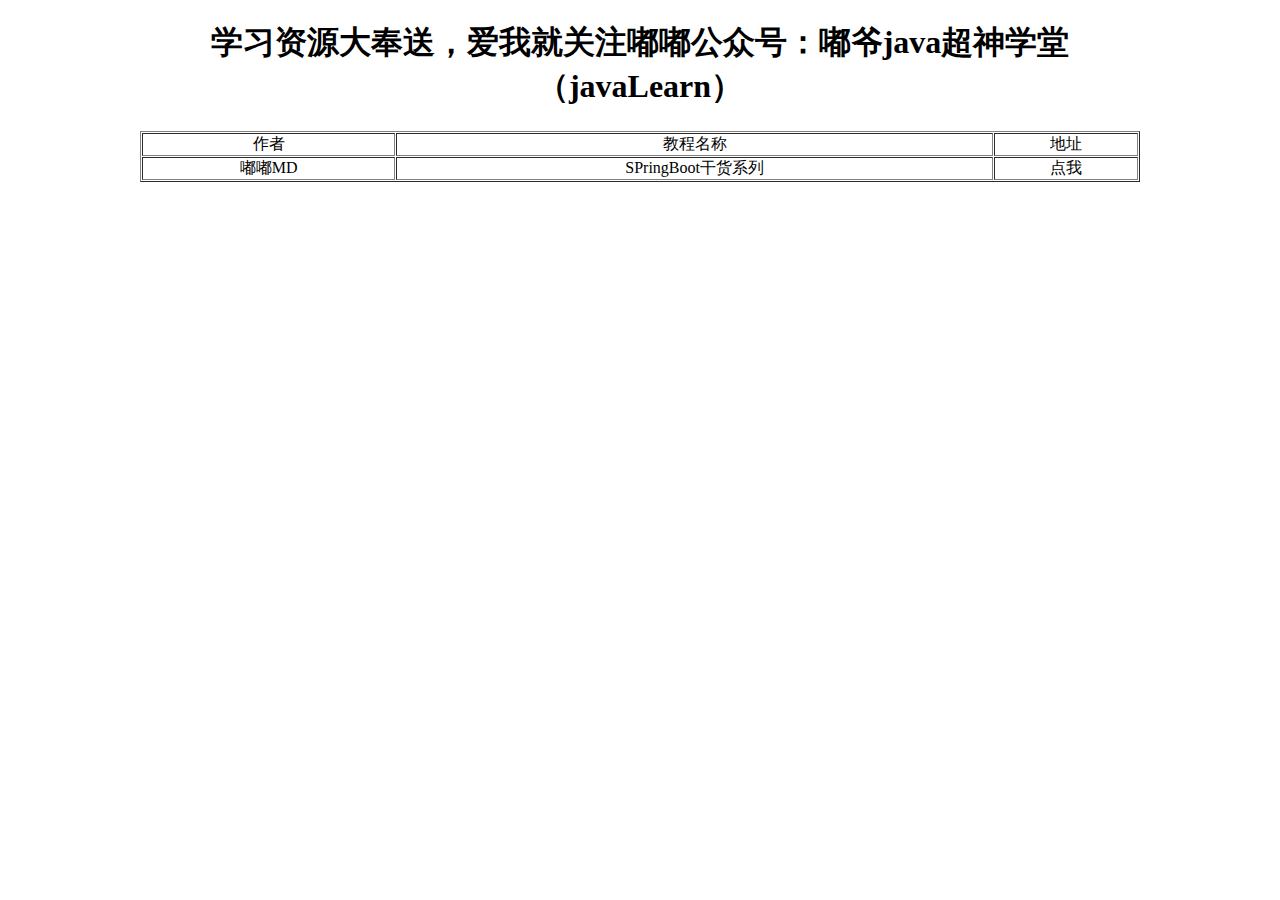
==== resource/templates/index.html @ c71384c8 "update for template" ====
<!DOCTYPE html>
<html xmlns:th="http://www.thymeleaf.org">
<head>
    <title>learn Resources</title>
    <meta http-equiv="Content-Type" content="text/html; charset=UTF-8" />
</head>
<body>

<div style="text-align: center;margin:0 auto;width: 1000px; ">
<h1>学习资源大奉送，爱我就关注嘟嘟公众号：嘟爷java超神学堂（javaLearn）</h1>
<table width="100%" border="1" cellspacing="1" cellpadding="0">
    <tr>
        <td>作者</td>
        <td>教程名称</td>
        <td>地址</td>
    </tr>
    <!--/*@thymesVar id="learnList" type=""*/-->
    <tr th:each="learn : ${learnList}">
        <td th:text="${learn.author}">嘟嘟MD</td>
        <td th:text="${learn.title}">SPringBoot干货系列</td>
        <td><a th:href="${learn.url}" target="_blank">点我</a></td>
    </tr>
</table>
</div>
</body>
</html>
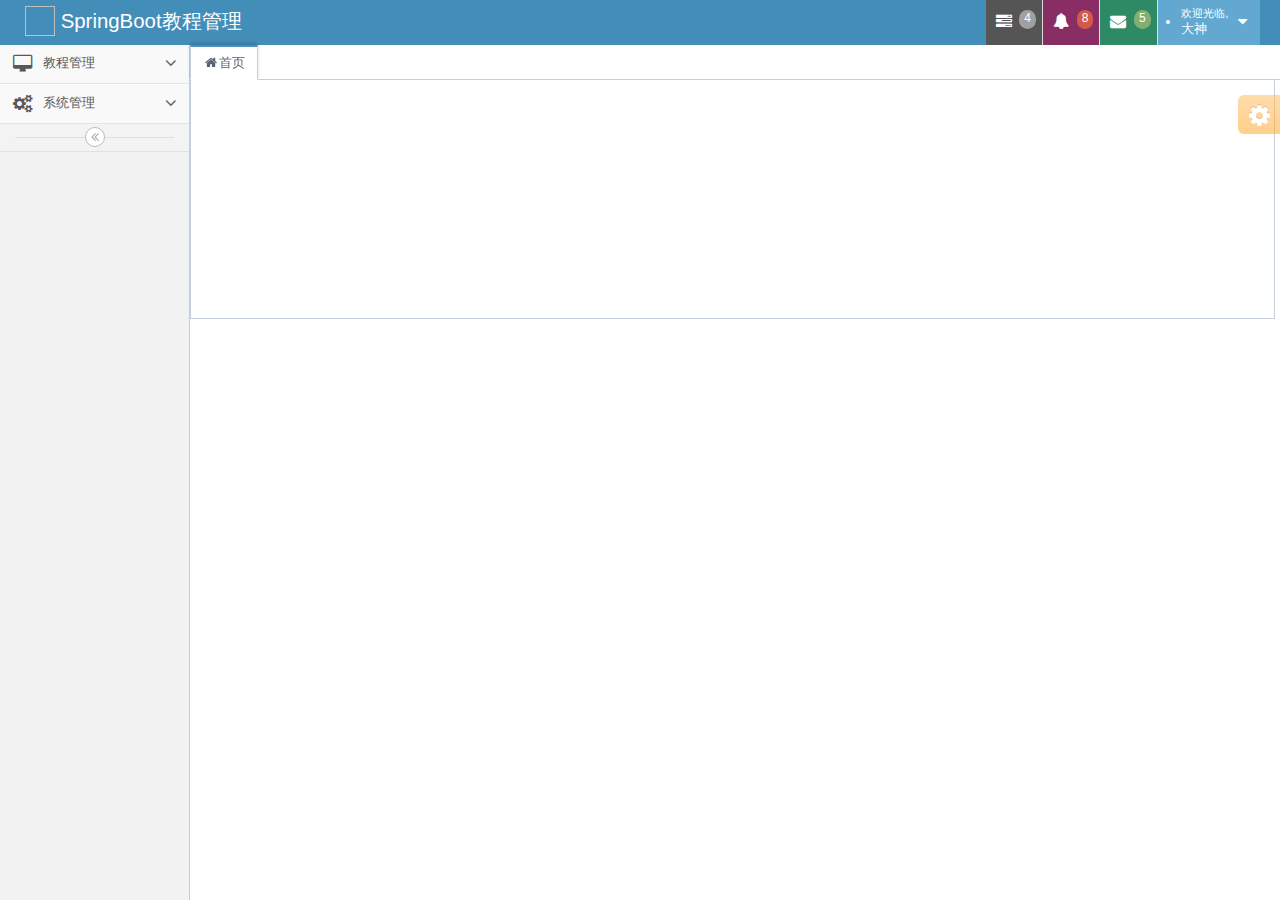
==== commit 6a77c58b: "update utils $ statics" ====
--- a/resource/templates/index.html
+++ b/resource/templates/index.html
@@ -1,26 +1,518 @@
-<!DOCTYPE html>
+<!DOCTYPE HTML>
 <html xmlns:th="http://www.thymeleaf.org">
 <head>
-    <title>learn Resources</title>
-    <meta http-equiv="Content-Type" content="text/html; charset=UTF-8" />
+    <meta charset="UTF-8" />
+    <link rel="stylesheet" href="../static/assets/css/bootstrap.min.css" th:href="@{/assets/css/bootstrap.min.css}" />
+    <link rel="stylesheet" href="../static/assets/css/font-awesome.min.css" th:href="@{/assets/css/font-awesome.min.css}"/>
+    <link rel="stylesheet" href="../static/assets/css/jquery-ui-1.10.3.full.min.css" th:href="@{/assets/css/jquery-ui-1.10.3.full.min.css}"/>
+    <link rel="stylesheet" href="../static/assets/css/datepicker.css" th:href="@{/assets/css/datepicker.css}"/>
+    <link rel="stylesheet" href="../static/assets/css/googleFamily.css" th:href="@{/assets/css/googleFamily.css}"/>
+    <link rel="stylesheet" href="../static/assets/css/ui.jqgrid.css" th:href="@{/assets/css/ui.jqgrid.css}"/>
+
+    <link rel="stylesheet" href="../static/assets/css/chosen.css" th:href="@{/assets/css/chosen.css}"/>
+    <link rel="stylesheet" href="../static/assets/css/custom.css" th:href="@{/assets/css/custom.css}"/>
+    <link rel="stylesheet" href="../static/assets/css/ace.min.css" th:href="@{/assets/css/ace.min.css}"/>
+    <link rel="stylesheet" href="../static/assets/css/ace-rtl.min.css" th:href="@{/assets/css/ace-rtl.min.css}"/>
+    <link rel="stylesheet" href="../static/assets/css/ace-skins.min.css" th:href="@{/assets/css/ace-skins.min.css}"/>
+
+    <!--[if !IE]> -->
+    <script src="../static/assets/js/jquery-2.0.3.min.js" th:src="@{/assets/js/jquery-2.0.3.min.js}"></script>
+    <!-- <![endif]-->
+    <!--[if IE]>
+    <script src="../static/assets/js/jquery-1.10.2.min.js" th:src="@{/assets/js/jquery-1.10.2.min.js}"></script>
+    <![endif]-->
+
+    <title>Spring Boot管理后台</title>
+    <style>
+        .logo{
+            width: 30px;
+            height:30px;
+            padding: 0px;
+            margin-top: -4px;
+        }
+    </style>
+    <script type="text/javascript">
+        $(function() {
+            //初始化查询菜单
+//        initData();
+            $("#menus").on("click", ".changeUrl", function() {
+                var id = $(this).attr("id");
+                var url = $(this).attr("value");
+
+                /*<![CDATA[*/
+                if(id && url){
+                    addTabs({
+                        id:id,
+                        title:$(this).text(),
+                        url:url,
+                        close:true
+                    });
+                }
+                /*]]>*/
+
+
+            });
+            $(".nav-tabs").on("click", ".close-tab", function() {
+                id = $(this).prev("a").attr("aria-controls");
+                closeTab(id);
+            });
+
+            $("#mainIframe").load(function(){
+                var mainheight =$(this).contents().find("body").height();
+                /*<![CDATA[*/
+                if(mainheight<400){
+                    mainheight = 400;
+                }
+                /*]]>*/
+                $(this).height(mainheight);
+            });
+
+            //退出操作
+            $("#outLogin").click(function(){
+                $.ajax({
+                    url: "/loginOut",
+                    cache: false,
+                    dataType: 'json',
+                    type: 'get',
+                    success: function (json) {
+                        try {
+                            window.location.href = "/";
+                        } catch (e) {
+                            window.location.href = "/";
+                        }
+                    },
+                    error: function (XMLHttpRequest, textStatus, errorThrown) {
+                        alert(123);
+                    }
+                });
+            });
+        });
+
+        //打开菜单
+        function changeUrl(url) {
+            clearFlash();
+            $("#mainFrame").attr("src","/" + url);
+        }
+        //清除iframe
+        function clearFlash() {
+            try {
+                //在iframe销毁前清理掉iframe中的内容（特别是flash）
+                $("#mainFrame").contents().find("body").empty();
+            } catch (e) {
+            }
+        }
+    </script>
 </head>
 <body>
-
-<div style="text-align: center;margin:0 auto;width: 1000px; ">
-<h1>学习资源大奉送，爱我就关注嘟嘟公众号：嘟爷java超神学堂（javaLearn）</h1>
-<table width="100%" border="1" cellspacing="1" cellpadding="0">
-    <tr>
-        <td>作者</td>
-        <td>教程名称</td>
-        <td>地址</td>
-    </tr>
-    <!--/*@thymesVar id="learnList" type=""*/-->
-    <tr th:each="learn : ${learnList}">
-        <td th:text="${learn.author}">嘟嘟MD</td>
-        <td th:text="${learn.title}">SPringBoot干货系列</td>
-        <td><a th:href="${learn.url}" target="_blank">点我</a></td>
-    </tr>
-</table>
+<div class="navbar navbar-default" id="navbar">
+    <div class="navbar-container" id="navbar-container">
+        <div class="navbar-header pull-left">
+            <a th:href="@{/}"  class="navbar-brand" style="height: 45px;">
+                <small>
+                    <img class="logo"  th:src="@{/assets/images/logo.png}" /> SpringBoot教程管理
+                </small>
+            </a>
+        </div>
+
+        <div class="navbar-header pull-right" role="navigation">
+            <ul class="nav ace-nav">
+
+                <li class="grey">
+                    <a data-toggle="dropdown" class="dropdown-toggle" href="#">
+                        <i class="icon-tasks"></i>
+                        <span class="badge badge-grey">4</span>
+                    </a>
+
+                    <ul class="pull-right dropdown-navbar dropdown-menu dropdown-caret dropdown-close">
+                        <li class="dropdown-header">
+                            <i class="icon-ok"></i>
+                            还有4个任务完成
+                        </li>
+
+                        <li>
+                            <a href="#">
+                                <div class="clearfix">
+                                    <span class="pull-left">软件更新</span>
+                                    <span class="pull-right">65%</span>
+                                </div>
+
+                                <div class="progress progress-mini ">
+                                    <div style="width:65%" class="progress-bar "></div>
+                                </div>
+                            </a>
+                        </li>
+
+                        <li>
+                            <a href="#">
+                                <div class="clearfix">
+                                    <span class="pull-left">硬件更新</span>
+                                    <span class="pull-right">35%</span>
+                                </div>
+
+                                <div class="progress progress-mini ">
+                                    <div style="width:35%" class="progress-bar progress-bar-danger"></div>
+                                </div>
+                            </a>
+                        </li>
+
+                        <li>
+                            <a href="#">
+                                <div class="clearfix">
+                                    <span class="pull-left">单元测试</span>
+                                    <span class="pull-right">15%</span>
+                                </div>
+                                <div class="progress progress-mini ">
+                                    <div style="width:15%" class="progress-bar progress-bar-warning"></div>
+                                </div>
+                            </a>
+                        </li>
+                        <li>
+                            <a href="#">
+                                <div class="clearfix">
+                                    <span class="pull-left">错误修复</span>
+                                    <span class="pull-right">90%</span>
+                                </div>
+                                <div class="progress progress-mini progress-striped active">
+                                    <div style="width:90%" class="progress-bar progress-bar-success"></div>
+                                </div>
+                            </a>
+                        </li>
+
+                        <li>
+                            <a href="#">
+                                查看任务详情
+                                <i class="icon-arrow-right"></i>
+                            </a>
+                        </li>
+                    </ul>
+                </li>
+                <li class="purple"><a data-toggle="dropdown" class="dropdown-toggle" href="#"> <i class="icon-bell-alt icon-animated-bell"></i> <span class="badge badge-important">8</span>
+                </a>
+
+                    <ul class="pull-right dropdown-navbar navbar-pink dropdown-menu dropdown-caret dropdown-close">
+                        <li class="dropdown-header"><i class="icon-warning-sign"></i>8条通知</li>
+                        <li>
+                            <a href="#">
+                                <div class="clearfix">
+                                    <span class="pull-left"> <i class="btn btn-xs no-hover btn-pink icon-comment"></i> 新闻评论 </span> <span class="pull-right badge badge-info">+12</span>
+                                </div>
+                            </a>
+                        </li>
+
+                        <li><a href="#"> <i class="btn btn-xs btn-primary icon-user"></i> 切换为编辑登录..</a></li>
+
+                        <li><a href="#">
+                            <div class="clearfix">
+                                <span class="pull-left"> <i class="btn btn-xs no-hover btn-success icon-shopping-cart"></i>新订单</span> <span class="pull-right badge badge-success">+8</span>
+                            </div>
+                        </a></li>
+
+                        <li><a href="#">
+                            <div class="clearfix">
+                                <span class="pull-left"> <i class="btn btn-xs no-hover btn-info icon-twitter"></i> 粉丝 </span> <span class="pull-right badge badge-info">+11</span>
+                            </div>
+                        </a></li>
+
+                        <li><a href="#"> 查看所有通知 <i class="icon-arrow-right"></i>
+                        </a></li>
+                    </ul></li>
+
+                <li class="green">
+                    <a data-toggle="dropdown" class="dropdown-toggle" href="#">
+                        <i class="icon-envelope icon-animated-vertical"></i>
+                        <span class="badge badge-success">5</span>
+                    </a>
+
+                    <ul class="pull-right dropdown-navbar dropdown-menu dropdown-caret dropdown-close">
+                        <li class="dropdown-header">
+                            <i class="icon-envelope-alt"></i>
+                            5条消息
+                        </li>
+
+                        <li>
+                            <a href="#">
+                                <img src="/assets/avatars/avatar.png" class="msg-photo" alt="Alex's Avatar" />
+                                <span class="msg-body">
+                                    <span class="msg-title">
+                                        <span class="blue">Alex:</span>
+                                        不知道写啥 ...
+                                    </span>
+
+                                    <span class="msg-time">
+                                        <i class="icon-time"></i>
+                                        <span>1分钟以前</span>
+                                    </span>
+                                </span>
+                            </a>
+                        </li>
+
+                        <li>
+                            <a href="#">
+                                <img th:src="@{/assets/avatars/avatar3.png}"  class="msg-photo" alt="Susan's Avatar" />
+                                <span class="msg-body">
+                                    <span class="msg-title">
+                                        <span class="blue">Susan:</span>
+                                        不知道翻译...
+                                    </span>
+
+                                    <span class="msg-time">
+                                        <i class="icon-time"></i>
+                                        <span>20分钟以前</span>
+                                    </span>
+                                </span>
+                            </a>
+                        </li>
+
+                        <li>
+                            <a href="#">
+                                <img th:src="@{/assets/avatars/avatar4.png}"  class="msg-photo" alt="Bob's Avatar" />
+                                <span class="msg-body">
+                                    <span class="msg-title">
+                                        <span class="blue">Bob:</span>
+                                        到底是不是英文 ...
+                                    </span>
+
+                                    <span class="msg-time">
+                                        <i class="icon-time"></i>
+                                        <span>下午3:15</span>
+                                    </span>
+                                </span>
+                            </a>
+                        </li>
+
+                        <li>
+                            <a href="inbox.html">
+                                查看所有消息
+                                <i class="icon-arrow-right"></i>
+                            </a>
+                        </li>
+                    </ul>
+                </li>
+
+                <li class="light-blue">
+                    <a data-toggle="dropdown" href="#" class="dropdown-toggle">
+                        <img class="nav-user-photo" th:src="@{/assets/images/dudu.jpg}" />
+                        <span class="user-info">
+                            <small>欢迎光临,</small>
+                            <span>大神</span>
+						</span>
+                        <i class="icon-caret-down"></i>
+                    </a>
+                    <ul class="user-menu pull-right dropdown-menu dropdown-yellow dropdown-caret dropdown-close">
+                        <li><a href="#"> <i class="icon-cog"></i> 设置</a></li>
+                        <li><a href="#"> <i class="icon-user"></i> 个人资料</a></li>
+                        <li class="divider"></li>
+                        <li><a id="outLogin" href="#"> <i class="icon-off"></i>退出</a></li>
+                    </ul>
+                </li>
+            </ul>
+            <!-- /.ace-nav -->
+        </div>
+        <!-- /.navbar-header -->
+    </div>
+    <!-- /.container -->
 </div>
+
+<div class="main-container" id="main-container">
+
+    <div class="main-container-inner">
+        <a class="menu-toggler" id="menu-toggler" href="#"> <span class="menu-text"></span></a>
+        <div class="sidebar" id="sidebar">
+            <ul id="menus" class="nav nav-list">
+                <li>
+                    <a href="#" class="dropdown-toggle">
+                        <i class="icon-desktop"></i>
+                        <span class="menu-text">教程管理</span>
+                        <b class="arrow icon-angle-down"></b>
+                    </a>
+                    <ul class="submenu">
+                        <li>
+                            <a id="learn" value="/learn" class="changeUrl">
+                                <i class="icon-double-angle-right"></i>
+                                SpringBoot学习资料
+                            </a>
+                        </li>
+                    </ul>
+                </li>
+                <li>
+                    <a href="#" class="dropdown-toggle">
+                        <i class="icon-cogs"></i>
+                        <span class="menu-text">系统管理</span>
+
+                        <b class="arrow icon-angle-down"></b>
+                    </a>
+
+                    <ul class="submenu">
+                        <li>
+                            <a href="tables.html">
+                                <i class="icon-double-angle-right"></i>
+                                用户管理
+                            </a>
+                        </li>
+                        <li>
+                            <a href="tables.html">
+                                <i class="icon-double-angle-right"></i>
+                                角色管理
+                            </a>
+                        </li>
+                    </ul>
+                </li>
+               <!--
+                <li>
+                    <a href="#" class="dropdown-toggle">
+                        <i class="icon-list"></i>
+                        <span class="menu-text">客户-套餐管理</span>
+                        <b class="arrow icon-angle-down"></b>
+                    </a>
+                    <ul class="submenu">
+                        <li>
+                            <a href="elements.html" class="changeUrl">
+                                <i class="icon-double-angle-right"></i>
+                                客户信息管理
+                            </a>
+                        </li>
+                        <li>
+                            <a href="elements.html" class="changeUrl">
+                                <i class="icon-double-angle-right"></i>
+                                套餐模板管理
+                            </a>
+                        </li>
+                    </ul>
+                </li>
+                <li>
+                    <a href="#" class="dropdown-toggle">
+                        <i class="icon-edit"></i>
+                        <span class="menu-text">岗位体系管理</span>
+                    </a>
+                </li>
+
+
+
+                <li>
+                    <a href="#" class="dropdown-toggle">
+                        <i class="icon-cloud"></i>
+                        <span class="menu-text">资源管理</span>
+
+                        <b class="arrow icon-angle-down"></b>
+                    </a>
+
+                    <ul class="submenu">
+                        <li>
+                            <a href="tables.html">
+                                <i class="icon-double-angle-right"></i>
+                                课程资源管理
+                            </a>
+                        </li>
+                        <li>
+                            <a href="tables.html">
+                                <i class="icon-double-angle-right"></i>
+                                课件资源管理
+                            </a>
+                        </li>
+                        <li>
+                            <a href="tables.html">
+                                <i class="icon-double-angle-right"></i>
+                                考试资源管理
+                            </a>
+                        </li>
+                    </ul>
+                </li>
+                <li>
+                    <a href="#" class="dropdown-toggle">
+                        <i class="icon-globe"></i>
+                        <span class="menu-text"> 系统信息管理 </span>
+
+                        <b class="arrow icon-angle-down"></b>
+                    </a>
+
+                    <ul class="submenu">
+                        <li>
+                            <a href="tables.html">
+                                <i class="icon-double-angle-right"></i>
+                                新客户审核
+                            </a>
+                        </li>
+                    </ul>
+                </li>
+                -->
+            </ul>
+            <div class="sidebar-collapse" id="sidebar-collapse">
+                <i class="icon-double-angle-left"
+                   data-icon1="icon-double-angle-left"
+                   data-icon2="icon-double-angle-right"></i>
+            </div>
+        </div>
+        <div class="main-content">
+            <ul class="nav nav-tabs" role="tablist" style="height:34px">
+                <li role="presentation" class="active" style="margin-right: 4px;">
+                    <a href="#home" aria-controls="home" role="tab" data-toggle="tab"><i class="icon-home home-icon"></i>首页</a>
+                </li>
+            </ul>
+            <div class="tab-content page-content" style="margin-right: 5px;">
+                <div role="tabpanel" class="tab-pane active" id="home">
+                    <iframe id="mainIframe" th:src="@{/main}" scrolling="no" frameborder="0" width="100%" style="border: 0;height: 200px;"></iframe>
+                </div>
+            </div>
+        </div>
+
+        <!-- /.main-content -->
+        <div class="ace-settings-container" id="ace-settings-container">
+            <div class="btn btn-app btn-xs btn-warning ace-settings-btn" id="ace-settings-btn">
+                <i class="icon-cog bigger-150"></i>
+            </div>
+            <div class="ace-settings-box" id="ace-settings-box">
+                <div>
+                    <div class="pull-left">
+                        <select id="skin-colorpicker" class="hide">
+                            <option data-skin="default" value="#438EB9">#438EB9</option>
+                            <option data-skin="skin-1" value="#222A2D">#222A2D</option>
+                            <option data-skin="skin-2" value="#C6487E">#C6487E</option>
+                            <option data-skin="skin-3" value="#D0D0D0">#D0D0D0</option>
+                        </select>
+                    </div>
+                    <span>&nbsp; 选择皮肤</span>
+                </div>
+                <div>
+                    <input type="checkbox" class="ace ace-checkbox-2" id="ace-settings-navbar" /> <label class="lbl" for="ace-settings-navbar"> 固定导航条</label>
+                </div>
+                <div>
+                    <input type="checkbox" class="ace ace-checkbox-2" id="ace-settings-sidebar"/> <label class="lbl" for="ace-settings-sidebar"> 固定滑动条</label>
+                </div>
+                <div>
+                    <input type="checkbox" class="ace ace-checkbox-2" id="ace-settings-breadcrumbs" /> <label class="lbl" for="ace-settings-breadcrumbs">固定面包屑</label>
+                </div>
+                <div>
+                    <input type="checkbox" class="ace ace-checkbox-2" id="ace-settings-rtl" /> <label class="lbl" for="ace-settings-rtl">切换到左边</label>
+                </div>
+                <div>
+                    <input type="checkbox" class="ace ace-checkbox-2" id="ace-settings-add-container" /> <label class="lbl" for="ace-settings-add-container">切换窄屏<b></b></label>
+                </div>
+            </div>
+        </div>
+        <!-- /#ace-settings-container -->
+    </div>
+    <!-- /.main-container-inner -->
+    <!--
+    <a href="#" id="btn-scroll-up" class="btn-scroll-up btn btn-sm btn-inverse">
+        <i class="icon-double-angle-up icon-only bigger-110"></i>
+    </a>
+     -->
+</div>
+<!-- /.main-container -->
+<script src="../static/assets/js/ace-extra.min.js" th:src="@{/assets/js/ace-extra.min.js}"></script>
+<!--[if lt IE 9]>
+
+<script src="../static/assets/js/html5shiv.js" th:src="@{/assets/js/html5shiv.js}"></script>
+<script src="../static/assets/js/respond.min.js" th:src="@{/assets/js/respond.min.js}"></script>
+<![endif]-->
+<script src="../static/assets/js/bootstrap.min.js" th:src="@{/assets/js/bootstrap.min.js}"></script>
+<script src="../static/assets/js/jquery-ui-1.10.3.custom.min.js" th:src="@{/assets/js/jquery-ui-1.10.3.custom.min.js}"></script>
+<script src="../static/assets/js/jquery.slimscroll.min.js" th:src="@{/assets/js/jquery.slimscroll.min.js}"></script>
+<script src="../static/assets/js/chosen.jquery.min.js" th:src="@{/assets/js/chosen.jquery.min.js}"></script>
+<script src="../static/assets/js/ace-elements.min.js" th:src="@{/assets/js/ace-elements.min.js}"></script>
+<script src="../static/assets/js/ace.min.js" th:src="@{/assets/js/ace.min.js}"></script>
+<script src="../static/assets/js/md5.js" th:src="@{/assets/js/md5.js}"></script>
+<script src="../static/assets/js/custom.js" th:src="@{/assets/js/custom.js}"></script>
+<script src="../static/assets/js/jquery.messager.js" th:src="@{/assets/js/jquery.messager.js}"></script>
 </body>
 </html>